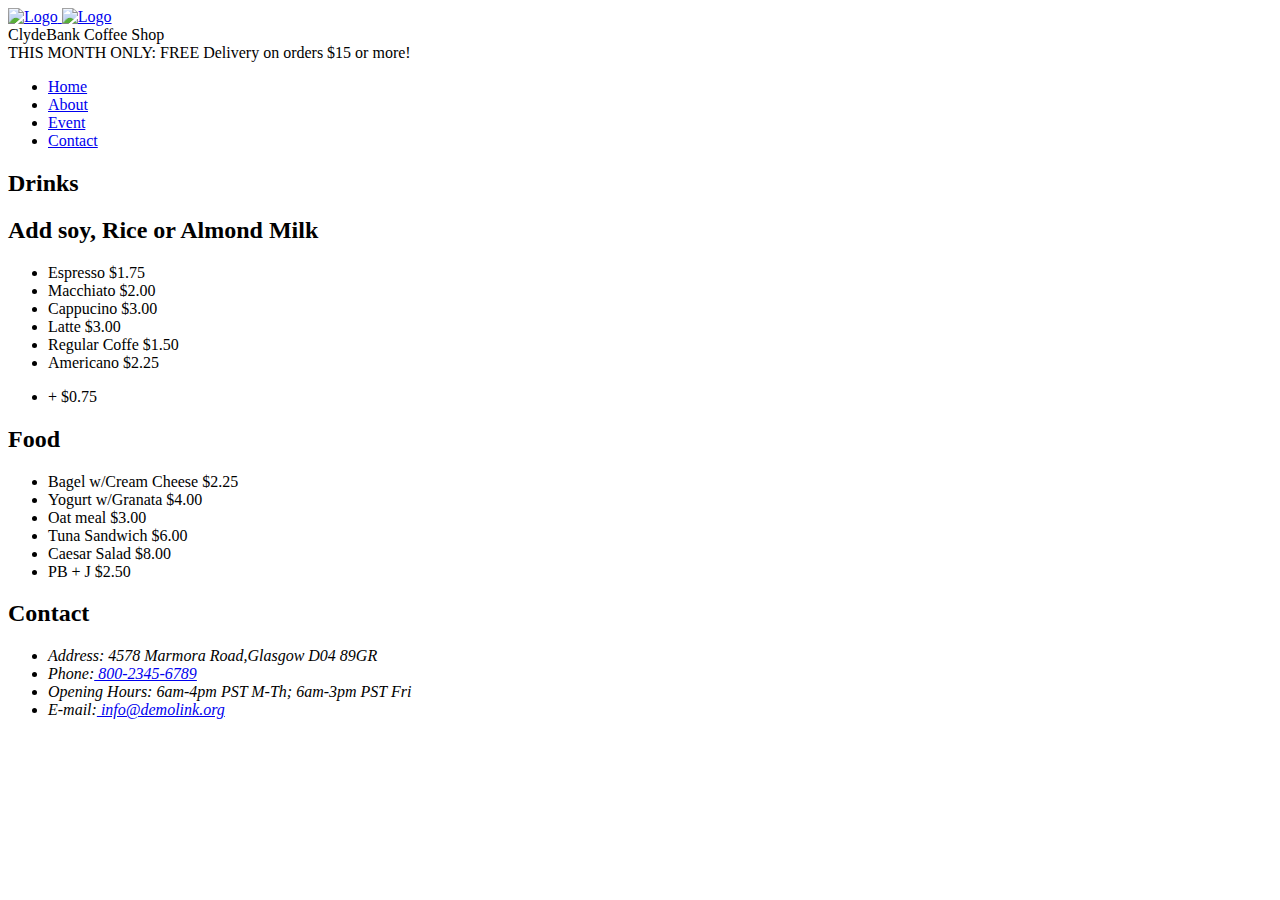
==== index.html @ dbe34da8 "push all completed pages" ====
<!DOCTYPE html>
<html lang="en-US">
<head>
    <meta charset="utf-8">
    <meta name="viewport" content="width=device-width, initial-scale=1, shrink-to-fit=no">
    <title>ClydeBank Coffee Shop</title>
    <link rel="stylesheet" type="text/css" href="css/style.css">
    <meta name="description" value="ClydeBank Coffee Shop features premium coffee at an afforable price.">
</head>
<body>
<header>
    <div class="container">
        <div class="title-header">
            <div class="logo">
                <a href="index.html">
                    <img src="images/logo.png" alt="Logo">
                    <img src="images/coffee-cup-icon.png" alt="Logo">
                </a>
            </div>
            <div class="title">ClydeBank Coffee Shop</div>
        </div>
    </div>
        <div id="top-announcement"> THIS MONTH ONLY: FREE Delivery on orders $15 or more!
        </div>
</header>
<nav>
    <div class="container">
        <ul>
            <li class="active"><a href="index.html">Home</a></li>
            <li><a href="about.html">About</a></li>
            <li><a href="events.html">Event</a></li>
            <li><a href="contact.html">Contact</a></li>
        </ul>
    </div>
</nav>
<main id="coffeehouse">
    <div class="container">
        <div class="menu-item additional-items">
            <div class="title-item clearfix">
                <h2> <span class="sprite-cup"></span> Drinks</h2>
                <h2> <span class="sprite-milk"></span></span> Add soy, Rice or Almond Milk </h2>
            </div>
            <div class="item-inner clearfix">
                <ul>
                    <li>Espresso $1.75</li>
                    <li>Macchiato $2.00</li>
                    <li>Cappucino $3.00</li>
                    <li>Latte $3.00</li>
                    <li>Regular Coffe $1.50</li>
                    <li>Americano $2.25</li>
                </ul>
                <ul>
                    <li>+ $0.75</li>
                </ul>
            </div>
        </div>
        <div class="menu-item">
            <div class="title-item">
                <h2> <span class="sprite-utensils"></span></span> Food</h2>
            </div>
            <div class="item-inner">
                <ul>
                    <li>Bagel w/Cream Cheese $2.25</li>
                    <li>Yogurt w/Granata $4.00</li>
                    <li>Oat meal $3.00</li>
                    <li>Tuna Sandwich $6.00</li>
                    <li>Caesar Salad $8.00</li>
                    <li>PB + J $2.50</li>
                </ul>
            </div>
        </div>
    </div>
</main>
<footer>
    <div class="container">
        <h2 class="text-white">Contact</h2>
        <address>
            <ul>
                <li>Address: 4578 Marmora Road,Glasgow D04 89GR</li>
                <li>Phone:<a href="tel:#"> 800-2345-6789</a></li>
                <li>Opening Hours: 6am-4pm PST M-Th; 6am-3pm PST Fri</li>
                <li>E-mail:<a href="mailto:#"> info@demolink.org</a></li>
            </ul>
        </address>
    </div>
</footer>
</body>
</html>
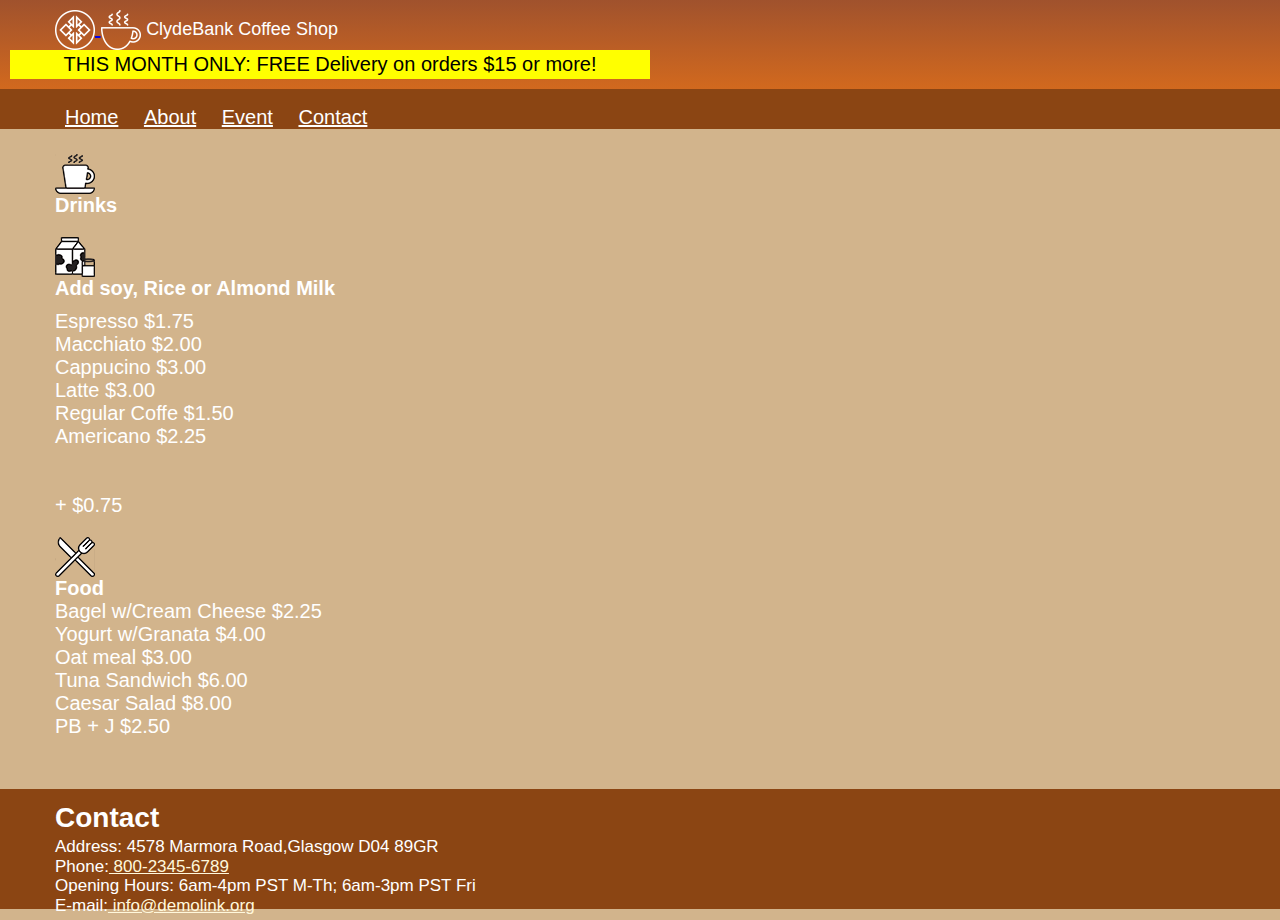
==== commit bf9b882e: "Update index.html" ====
--- a/index.html
+++ b/index.html
@@ -48,6 +48,8 @@
                     <li>Latte $3.00</li>
                     <li>Regular Coffe $1.50</li>
                     <li>Americano $2.25</li>
+                    <br>
+                    <br>
                 </ul>
                 <ul>
                     <li>+ $0.75</li>
--- a/css/style.css
+++ b/css/style.css
@@ -0,0 +1,282 @@
+/* General Settings */
+
+html {
+    line-height: 1.15; /* 1 */
+    -webkit-text-size-adjust: 100%; /* 2 */
+}
+
+body {
+    font-size: 20px;
+    font-family: "Arial", Helvetica, sans-serif;
+    margin: 0px;
+    color: #fff;
+    background-color: tan;
+
+}
+
+main { 
+    display: block;
+    padding: 5px 0;
+}
+
+* { outline: none !important; }
+
+a:hover {
+    text-decoration: none;
+    opacity: 0.95;
+}
+
+h1, h2, h3, h4, h5, h6, p, a, input, div, textarea, label {
+    margin: 0;
+}
+
+h2 { font-size: 28px; }
+
+ul {
+    list-style: none;
+    padding-left: 0;
+    font-weight: 400;
+    font-style: normal;
+    margin: 0;
+}
+
+p { font-size: 1em; }
+
+img { border-style: none; }
+
+.container {
+    width: 1200px;
+    margin: 0 auto;
+    padding: 0 15px;
+    max-width: 100%;
+    box-sizing: border-box;
+}
+
+.clearfix::after {
+    content: "";
+    clear: both;
+    display: table;
+}
+
+span { background-color: #fff;}
+
+
+
+/* End General Settings */
+
+/* Header */
+
+header { 
+    background-image: linear-gradient(sienna, chocolate); 
+    padding: 10px;
+}
+
+.title-item h2 {font-size: 1em;}
+
+.title-header .title {
+    display: inline-block;
+    color: #fff;
+    font-size: 18px;
+}
+
+.title-header .logo {
+    display: inline-block;
+}
+
+.title-header .logo img {
+    vertical-align: middle;
+}
+
+nav { background: saddlebrown;
+height: 40px; }
+
+nav ul { padding-top: 7px;}
+
+nav li { display: inline;}
+
+nav li a { 
+    color: #fff;
+    display: inline-block;
+    padding: 10px 10px;
+}
+
+/* End Header */
+
+/* Footer */
+
+footer {
+    background: saddlebrown;
+    color: #fff;
+    padding: 10px;  
+    height: 100px;
+}
+
+footer a { color: cornsilk;
+padding-bottom: 5px; }
+
+footer h2 { 
+    font-size: 1.4em;
+    padding-top: 3px;
+    padding-bottom: 3px;
+}
+
+footer li {font-size: 0.85em;}
+
+/* End Footer */
+
+/* Home Page Content */
+
+.menu-item { padding-top: 10px;
+    padding-bottom: 10px;
+}
+
+.menu-item.additional-items h2 {
+    padding-top: 10px;
+    padding-bottom: 10px;
+    width: 100%;
+    float: none;
+}
+
+.menu-item.additional-items .item-inner ul {
+    display: inline-block;
+    width: 100%;
+    float: none;
+}
+
+/* End Home Page Content */
+
+/* Page Content */
+
+.event-item {
+    margin-bottom: 25px;
+    border: 1px solid #000
+}
+#top-announcement {position: relative;
+top: 0;
+right: 0;
+left: 0;
+width: 640px;
+background-color: yellow;
+text-align: center;
+padding-top: 3px;
+padding-bottom: 3px;
+color: black;}
+
+#coffeehouse {
+    background-image: url("https:otherfiles-cbm.s3-us-west-2.amazonaws.com/CoffeeShopImage.jpg");
+    background-size: cover; 
+    width: 100%;
+    height: 650px;
+    animation-name: background-pan;
+    animation-duration: 10s;
+    animation-timing-function: ease-in-out;
+    animation-iteration-count: infinite;
+    animation-direction: alternate }
+
+#background2 {
+    background-image: url('../images/background.jpg');
+    background-position: center;
+    height: 400px}
+
+@keyframes background-pan {
+     from { background-position: left;}
+     to { background-position: right;} }
+
+@media only screen
+and (min-device-width: 375px)
+and (max-device-width: 750px)
+
+
+/* Sprites */
+
+.sprite-palette {
+    display: block;
+    width: 40px;
+    height: 40px;
+    padding 0; 
+    border: none;
+    backround: url('../im') 0 0;}
+
+    .sprite-guitar {
+        display: block;
+        width:  40px;
+        height: 40px;
+        padding: 0;
+        border: none;
+        background: url('../images/sprite.png') -40px 0;}
+
+     .sprite-mask { 
+        display: block;
+        width: 40px;
+        height: 40px;
+        padding: 0;
+        border: none;
+        background: url('../images/sprite.png') -120px 0;}
+        
+     .sprite-controller { 
+        display: block;
+        width: 40px;
+        height: 40px;
+        padding: 0;
+        border: none;
+        background: url('../images/sprite.png') -120px 0;}
+
+     .sprite-mic { 
+        display: block;
+        width: 40px;
+        height: 40px;
+        padding: 0;
+        border: none;
+        background: url('../images/sprite.png') -160px 0;}
+                
+     .sprite-quill { 
+        display: block;
+        width: 40px;
+        height: 40px;
+        padding: 0;
+        border: none;
+        background: url('../images/sprite.png') -200px 0;}
+
+     .sprite-cup { 
+        display: block;
+        width: 40px;
+        height: 40px;
+        padding: 0;
+        border: none;
+        background: url('../images/sprite.png') -240px 0;}
+
+     .sprite-utensils { 
+        display: block;
+        width: 40px;
+        height: 40px;
+        padding: 0;
+        border: none;
+        background: url('../images/sprite.png') -280px 0;}
+   
+     .sprite-milk { 
+        display: block;
+        width: 40px;
+        height: 40px;
+        padding: 0;
+        border: none;
+        background: url('../images/sprite.png') -320px 0;}
+       
+       /* I can not figure out how to get these to read in the header, I think it has to do with placement, but I couldn't figure this out. */
+        .sprite-clydebank {
+            display: block;
+            width: 40px;
+            height: 40px;
+            padding: 0;
+            border: white;
+            background: url('../images/sprite.png') 0 0;}
+
+            .sprite-bigcup { 
+                display: block;
+                width: 40px;
+                height: 40px;
+                padding: 0;
+                border: none;
+                background: url('../images/sprite.png') 0 0 ;}
+
+
+/* End Page Content */
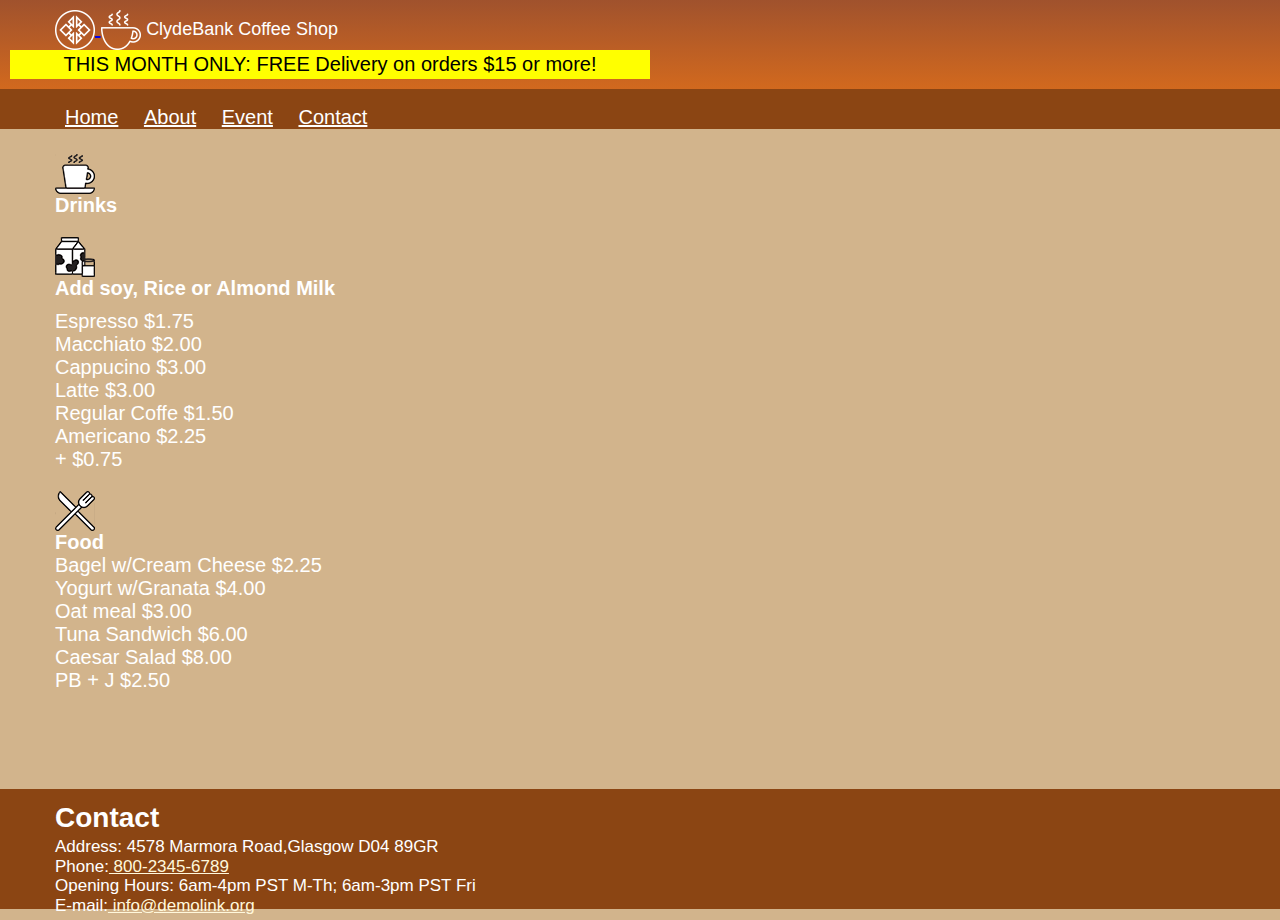
==== commit 6b51ffc4: "Update index.html" ====
--- a/index.html
+++ b/index.html
@@ -48,8 +48,6 @@
                     <li>Latte $3.00</li>
                     <li>Regular Coffe $1.50</li>
                     <li>Americano $2.25</li>
-                    <br>
-                    <br>
                 </ul>
                 <ul>
                     <li>+ $0.75</li>
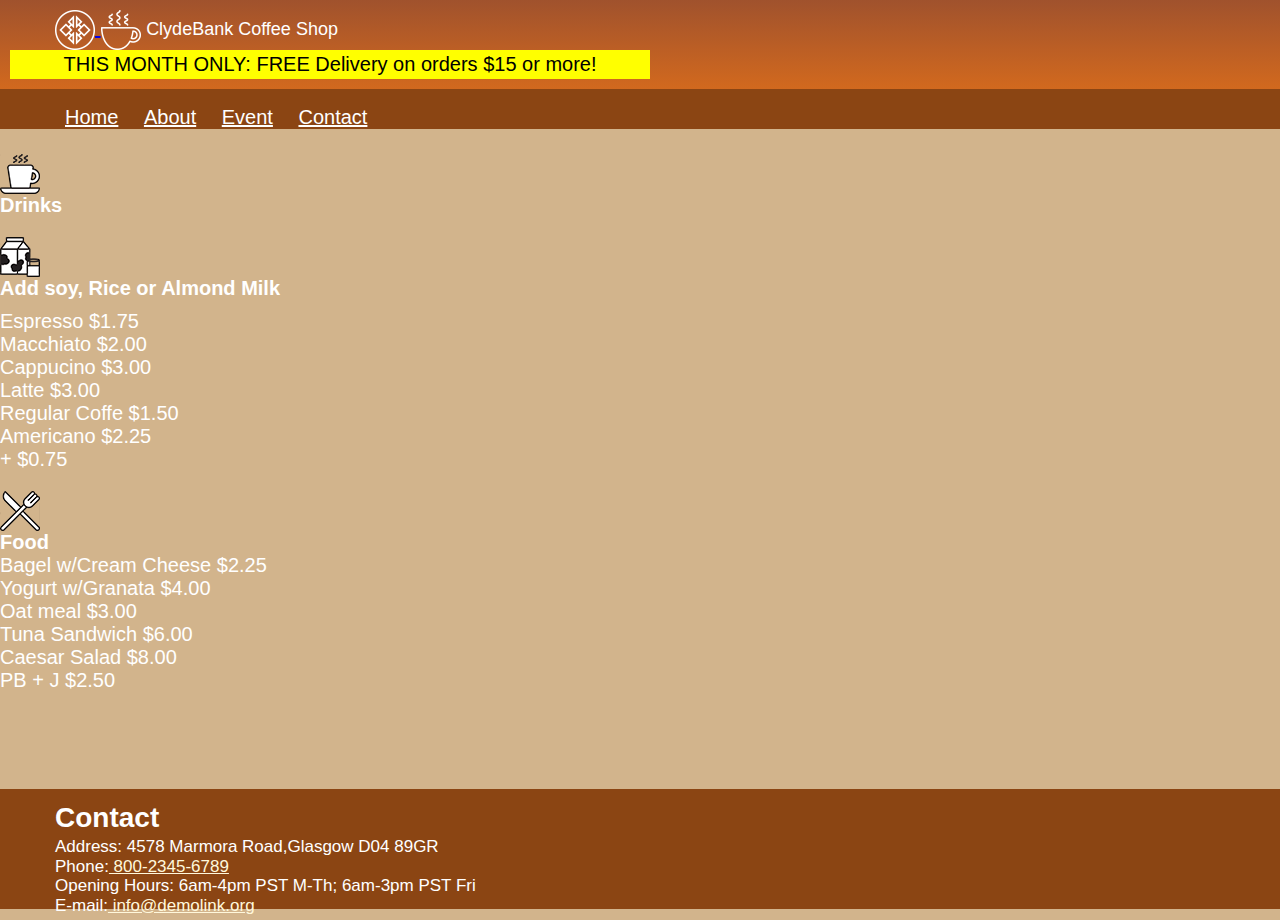
==== commit 7603049a: "Update index.html" ====
--- a/index.html
+++ b/index.html
@@ -34,7 +34,7 @@
     </div>
 </nav>
 <main id="coffeehouse">
-    <div class="container">
+    <div class="coffeehouse">
         <div class="menu-item additional-items">
             <div class="title-item clearfix">
                 <h2> <span class="sprite-cup"></span> Drinks</h2>
@@ -48,8 +48,6 @@
                     <li>Latte $3.00</li>
                     <li>Regular Coffe $1.50</li>
                     <li>Americano $2.25</li>
-                </ul>
-                <ul>
                     <li>+ $0.75</li>
                 </ul>
             </div>
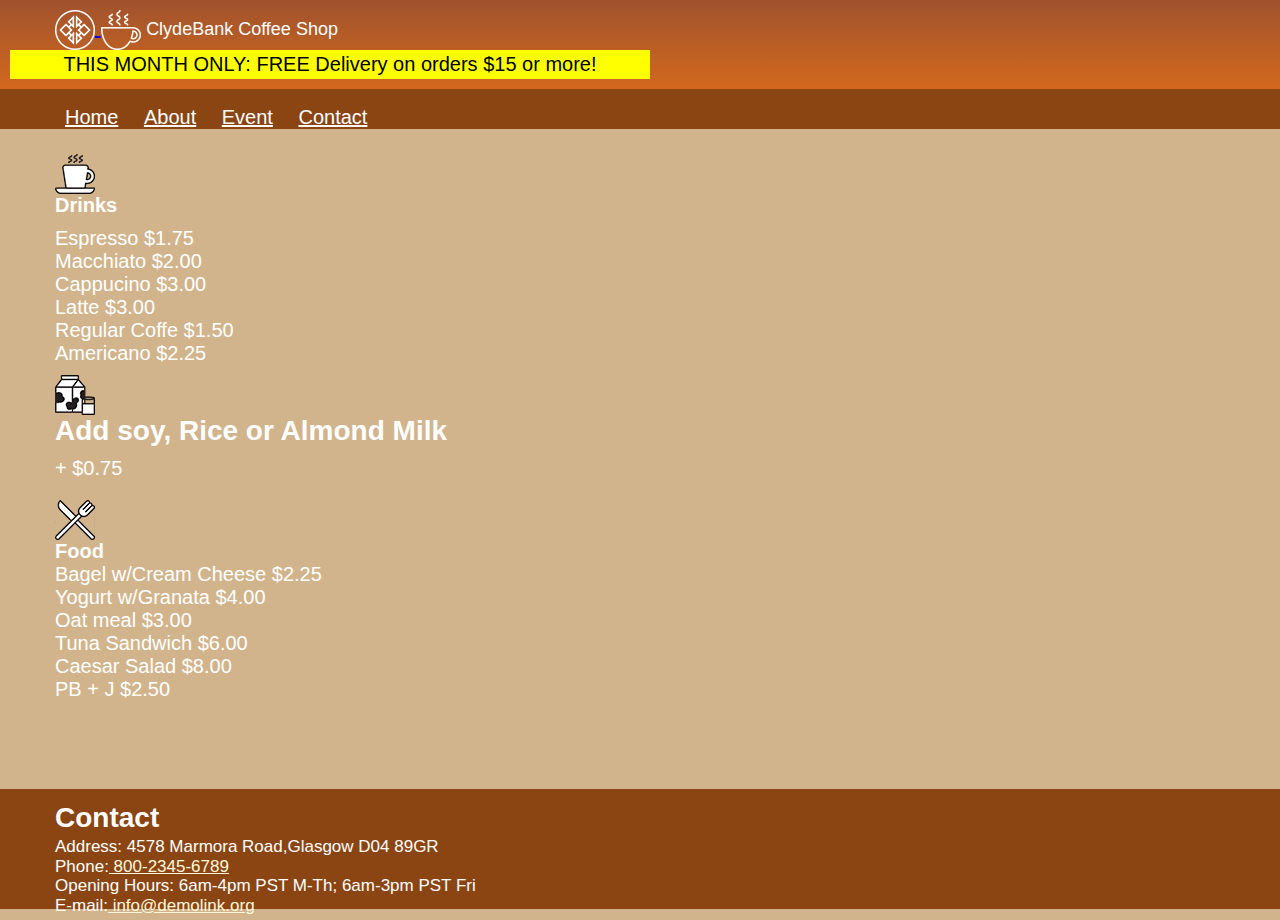
==== commit b4bebef9: "Update index.html" ====
--- a/index.html
+++ b/index.html
@@ -34,11 +34,10 @@
     </div>
 </nav>
 <main id="coffeehouse">
-    <div class="coffeehouse">
+    <div class="container">
         <div class="menu-item additional-items">
             <div class="title-item clearfix">
                 <h2> <span class="sprite-cup"></span> Drinks</h2>
-                <h2> <span class="sprite-milk"></span></span> Add soy, Rice or Almond Milk </h2>
             </div>
             <div class="item-inner clearfix">
                 <ul>
@@ -48,6 +47,7 @@
                     <li>Latte $3.00</li>
                     <li>Regular Coffe $1.50</li>
                     <li>Americano $2.25</li>
+                <h2> <span class="sprite-milk"></span></span> Add soy, Rice or Almond Milk </h2>
                     <li>+ $0.75</li>
                 </ul>
             </div>
